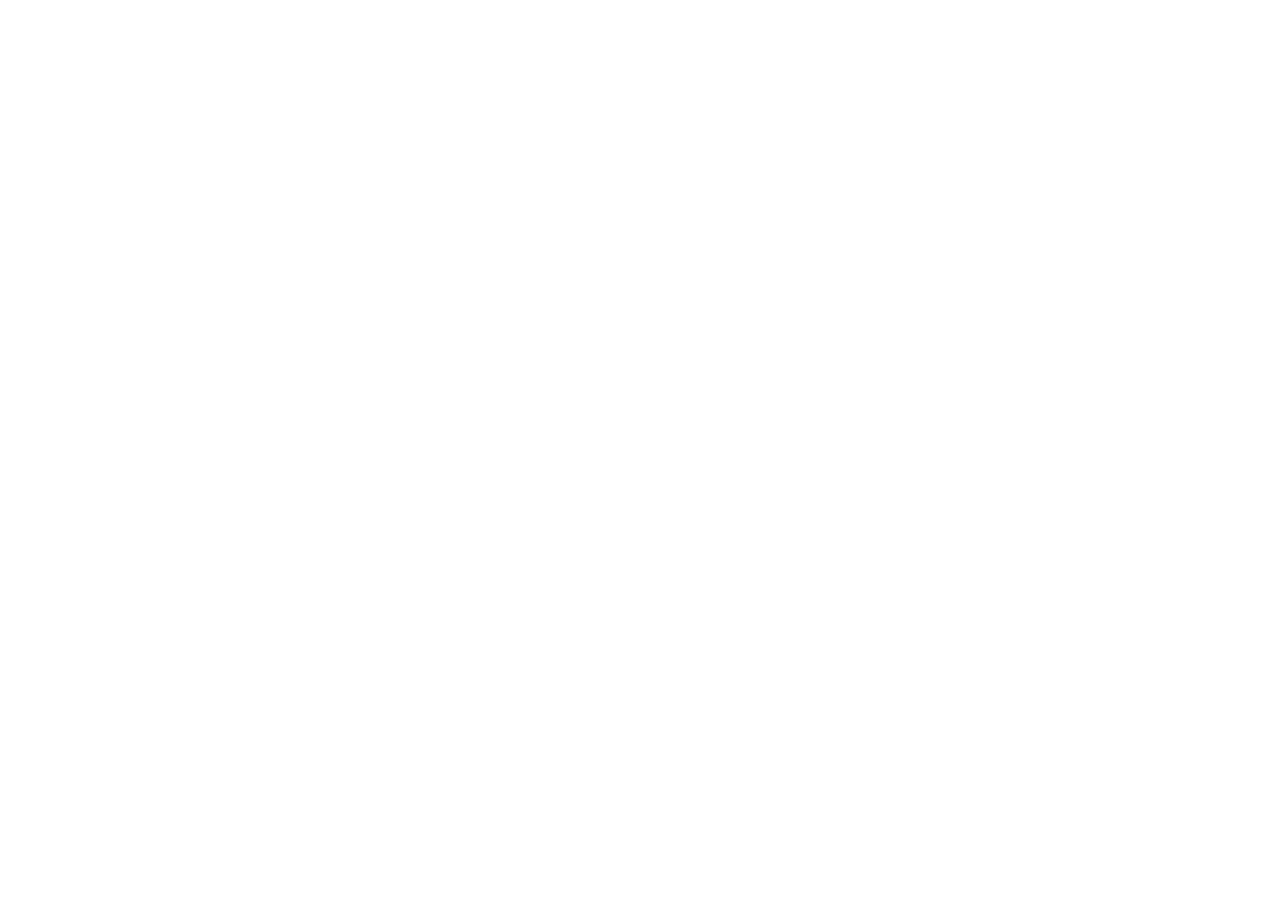
==== movie.html @ fe253a80 "add paragraph element to the initial page structure" ====
<!DOCTYPE html>
  <html>
    <head>
      <title>GREAT MOVIES!>
    </head>
    <body>
      <p><strong>Sample of favourite movies to be viewed by 9-12 year kid<strong></p>
      <h1>








    </body>
</html>
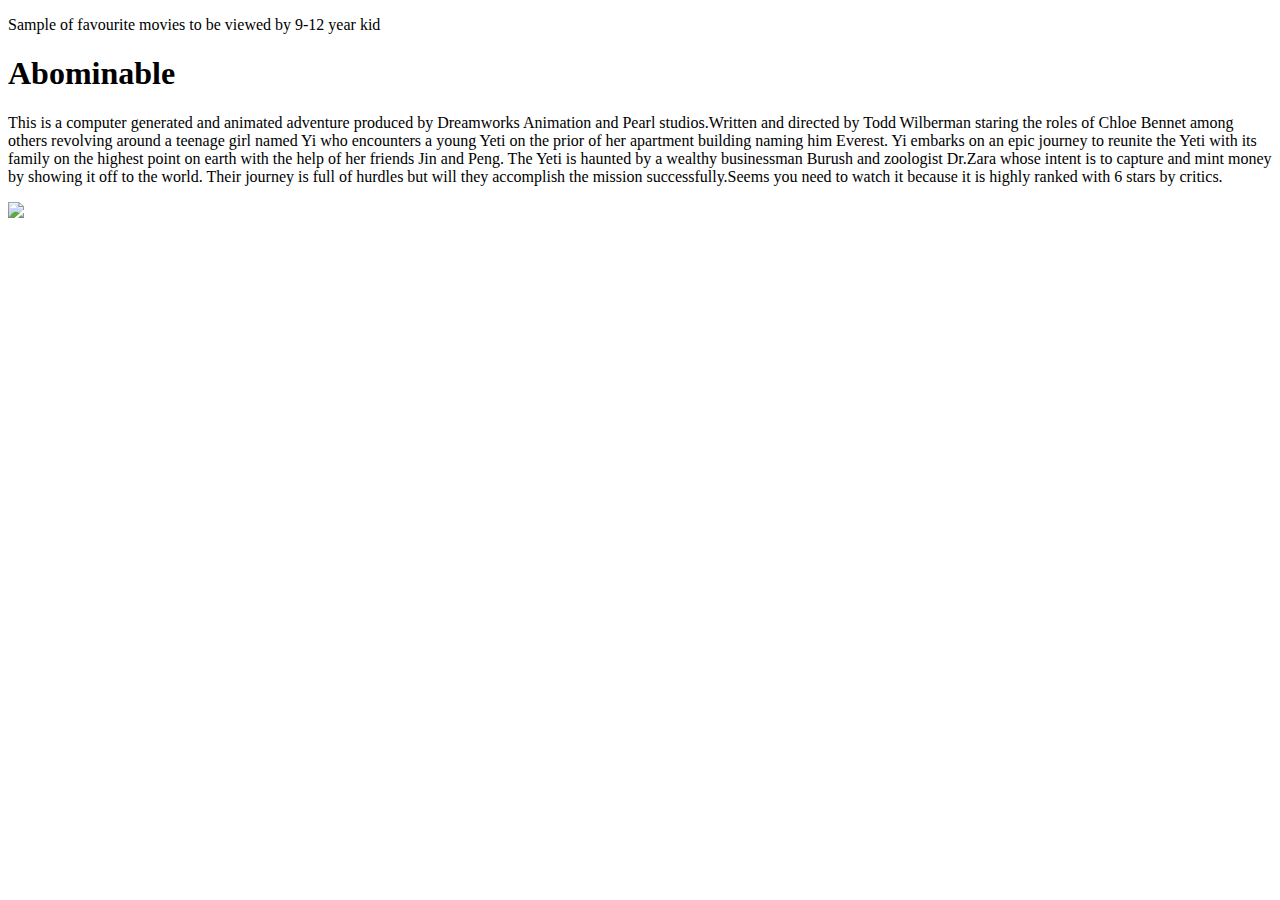
==== commit 8d140c35: "add css/styles.html to the initial page structure" ====
--- a/movie.html
+++ b/movie.html
@@ -1,11 +1,16 @@
   <!DOCTYPE html>
   <html>
     <head>
-      <title>GREAT MOVIES!>
+      <title>GREAT MOVIES!</title>
     </head>
     <body>
-      <p><strong>Sample of favourite movies to be viewed by 9-12 year kid<strong></p>
-      <h1>
+      <p>Sample of favourite movies to be viewed by 9-12 year kid</p>
+      <h1><strong>Abominable</strong></h1>
+      <p>This is a computer generated and animated adventure produced by Dreamworks Animation and Pearl studios.Written and directed by Todd Wilberman staring the roles of Chloe Bennet among others revolving around a teenage girl named Yi who encounters a  young Yeti on the prior of her apartment building naming him Everest.
+        Yi embarks on an epic journey to reunite the Yeti with its family on the highest point on earth with the help of her friends Jin and Peng.
+        The Yeti is haunted by a wealthy businessman Burush and zoologist Dr.Zara whose intent is to capture and mint money by showing it off to the world.
+        Their journey is full of hurdles but will they accomplish the mission successfully.Seems you need to watch it because it is highly ranked with 6 stars by critics.</p>
+      <img  class="img-responsive" src="images/Abominable.jpg">
 
 
 
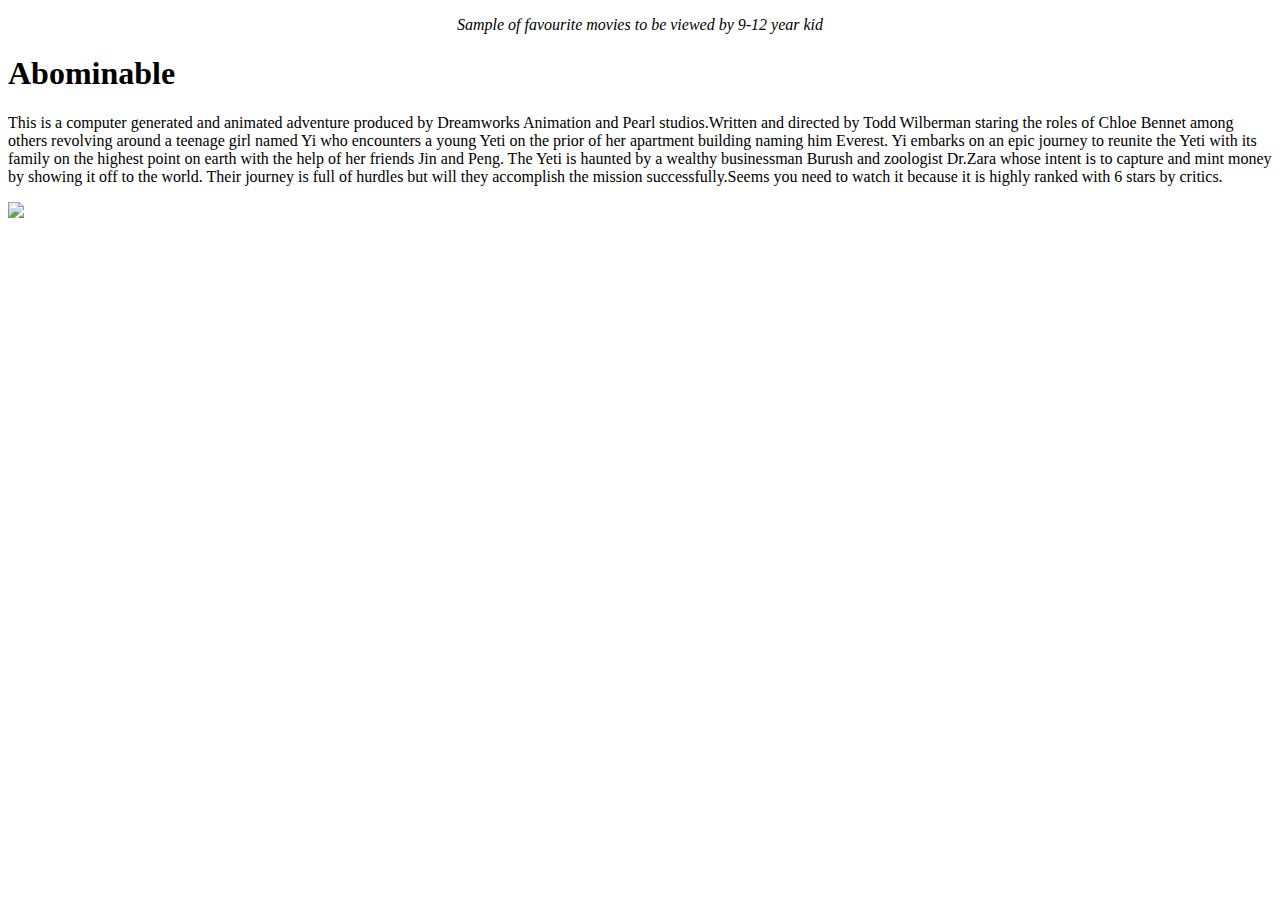
==== commit 4901e3d2: "add <em> tag to initial page structure" ====
--- a/movie.html
+++ b/movie.html
@@ -1,10 +1,11 @@
   <!DOCTYPE html>
   <html>
     <head>
+      <link href="css/styles.css" rel="stylesheet" type="text/css">
       <title>GREAT MOVIES!</title>
     </head>
     <body>
-      <p>Sample of favourite movies to be viewed by 9-12 year kid</p>
+      <p style="text-align: center"><em> Sample of favourite movies to be viewed by 9-12 year kid</em></p>
       <h1><strong>Abominable</strong></h1>
       <p>This is a computer generated and animated adventure produced by Dreamworks Animation and Pearl studios.Written and directed by Todd Wilberman staring the roles of Chloe Bennet among others revolving around a teenage girl named Yi who encounters a  young Yeti on the prior of her apartment building naming him Everest.
         Yi embarks on an epic journey to reunite the Yeti with its family on the highest point on earth with the help of her friends Jin and Peng.
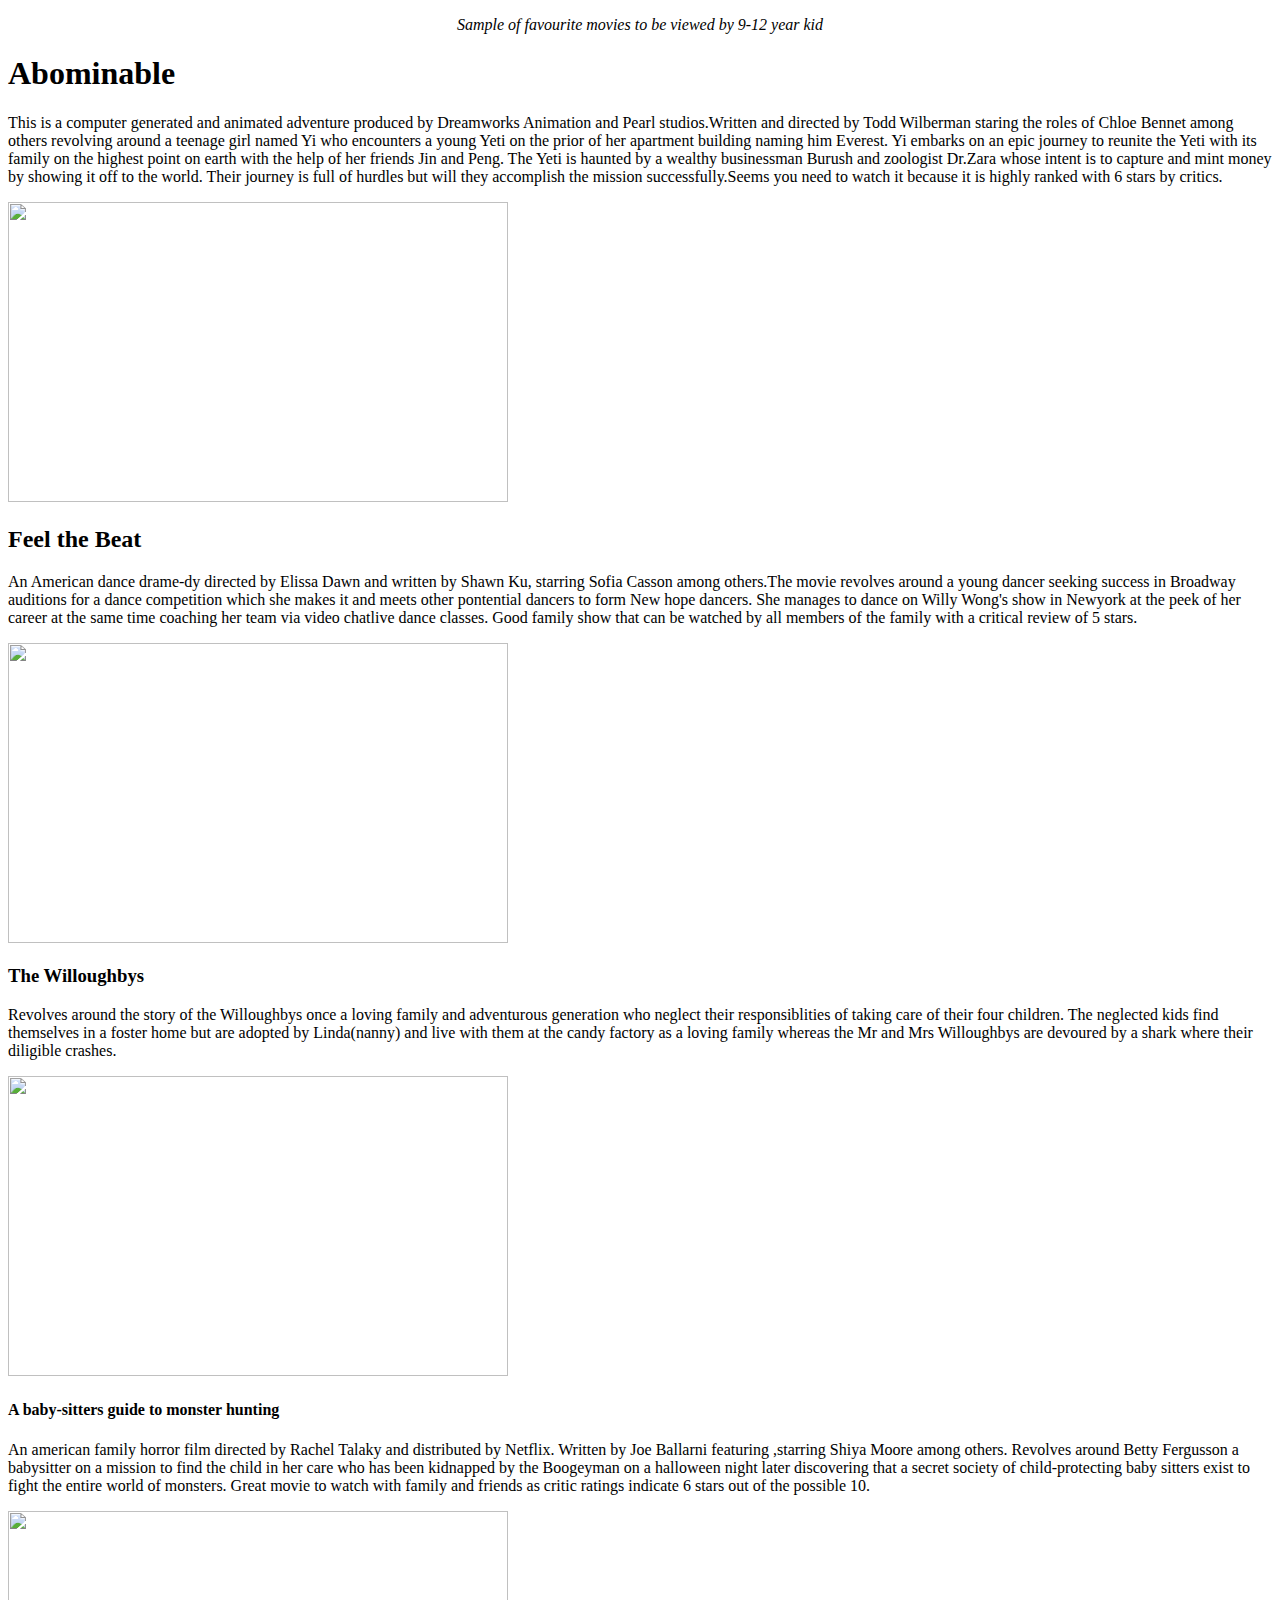
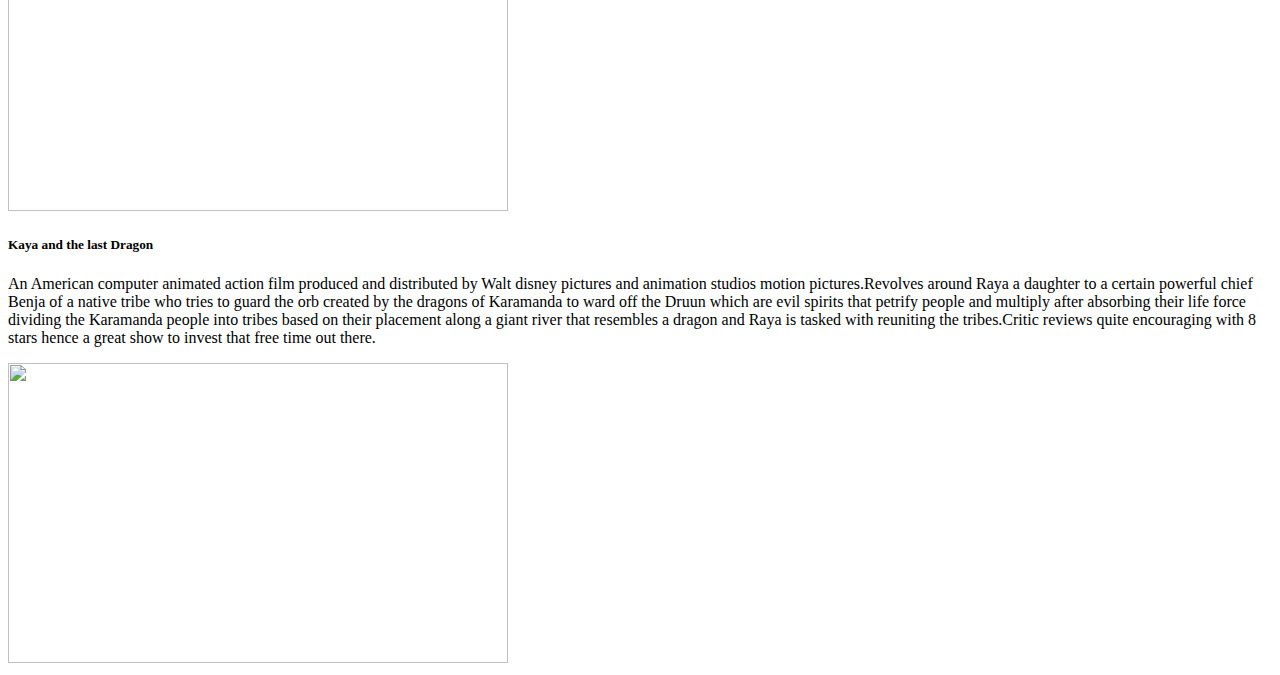
==== commit 3727ec3f: "add div tag element to the initial page structure" ====
--- a/movie.html
+++ b/movie.html
@@ -2,19 +2,40 @@
   <html>
     <head>
       <link href="css/styles.css" rel="stylesheet" type="text/css">
+      <link href="https://fonts.googleapis.com/css2?family=RocknRoll+One&display=swap" rel="stylesheet">
       <title>GREAT MOVIES!</title>
     </head>
     <body>
+      <div class="container">
       <p style="text-align: center"><em> Sample of favourite movies to be viewed by 9-12 year kid</em></p>
       <h1><strong>Abominable</strong></h1>
       <p>This is a computer generated and animated adventure produced by Dreamworks Animation and Pearl studios.Written and directed by Todd Wilberman staring the roles of Chloe Bennet among others revolving around a teenage girl named Yi who encounters a  young Yeti on the prior of her apartment building naming him Everest.
         Yi embarks on an epic journey to reunite the Yeti with its family on the highest point on earth with the help of her friends Jin and Peng.
         The Yeti is haunted by a wealthy businessman Burush and zoologist Dr.Zara whose intent is to capture and mint money by showing it off to the world.
         Their journey is full of hurdles but will they accomplish the mission successfully.Seems you need to watch it because it is highly ranked with 6 stars by critics.</p>
-      <img  class="img-responsive" src="images/Abominable.jpg">
-
-
-
+      <img  class="img-responsive" src="images/Abominable.jpg" width="500" height="300">
+      <h2><strong>Feel the Beat</strong></h2>
+      <p>An American dance drame-dy directed by Elissa Dawn and written by Shawn Ku, starring Sofia Casson among others.The movie revolves around a young dancer seeking success in Broadway auditions for a dance competition which she makes it and meets other pontential dancers to form New hope dancers.
+      She manages to dance on Willy Wong's show in Newyork at the peek of her career at the same time coaching her team via video chatlive dance classes.
+      Good family show that can be watched by all members of the family with a critical review of 5 stars.</p>
+      <img class="img-responsive" src="images/feelthebeet.png" width="500" height="300">
+      <h3><strong>The Willoughbys</strong></h3>
+        <p>Revolves around the story of the Willoughbys once a loving family and adventurous generation who neglect their responsiblities of taking care of their four children.
+          The neglected kids find themselves in a foster home but are adopted by Linda(nanny) and live with them at the candy factory as a loving family whereas the Mr and Mrs
+          Willoughbys are devoured by a shark where their diligible crashes.</p>
+        <img class="img-responsive" src="images/willoboughbys.jpg" width="500" height="300">
+      <h4><strong>A baby-sitters guide to monster hunting</strong></h4>
+        <p>An american family horror film directed by Rachel Talaky and distributed by Netflix. Written by Joe Ballarni featuring ,starring Shiya Moore among others.
+          Revolves around Betty Fergusson a babysitter on a mission to find the child in her care who has been kidnapped by the Boogeyman on a halloween night later
+          discovering that a secret society of child-protecting baby sitters exist to fight the entire world of monsters. Great movie to watch with family and friends
+          as critic ratings indicate 6 stars out of the possible 10.</p>
+          <img class="img-responsive" src="images/monster.jpg" width="500" height="300">
+      <h5><strong>Kaya and the last Dragon</strong></h5>
+        <p>An American computer animated action film produced and distributed by Walt disney pictures and animation studios motion pictures.Revolves around Raya a daughter to a certain powerful chief Benja of a native tribe who tries to guard the orb
+          created by the dragons of Karamanda to ward off the Druun which are evil spirits that petrify people and multiply after absorbing their life force dividing the Karamanda people into tribes based on their placement along a giant river that
+          resembles a dragon and Raya is tasked with reuniting the tribes.Critic reviews quite encouraging with 8 stars hence a great show to invest that free time out there.</p>
+          <img class="img-responsive" src="images/kaya.jpg" width="500" height="300">
+        </div>
 
 
 
